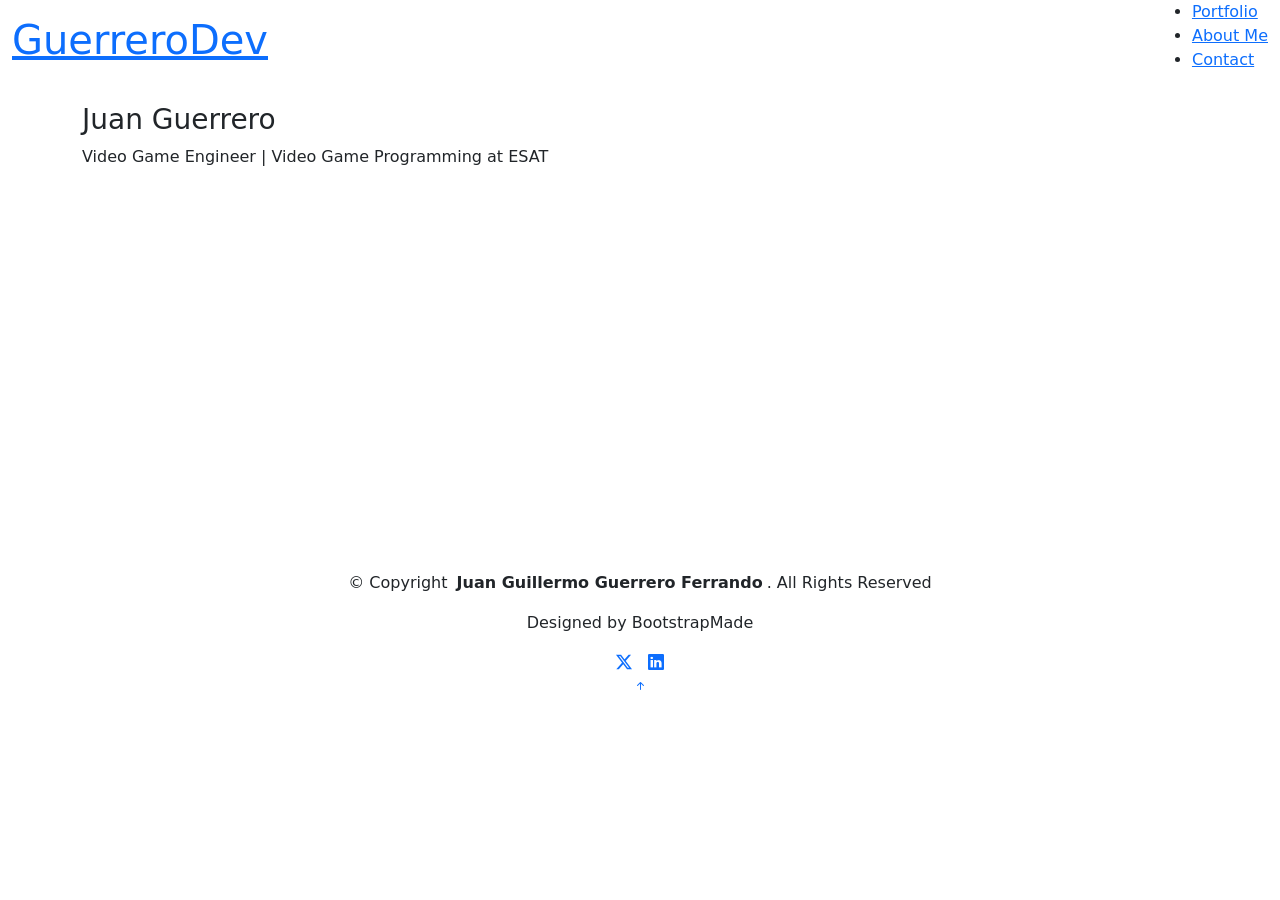
==== index.html @ 874e9caf "Improving contact function" ====
<!DOCTYPE html>
<html lang="en">

<head>
  <meta charset="utf-8">
  <meta content="width=device-width, initial-scale=1.0" name="viewport">
  <title>Juan Guerrero - Video Game Engineer</title>
  <meta name="description" content="Portfolio of Juan Guillermo Guerrero, Video Game Engineer and Technical Artist based in Valencia, Spain.">
  <meta name="keywords" content="Video Game Engineer, Technical Artist, C++, Unreal Engine, Unity">

  <!-- Favicons -->
  <link href="assets/img/favicon.png" rel="icon">
  <link href="assets/img/apple-touch-icon.png" rel="apple-touch-icon">

  <!-- Fonts -->
  <link href="https://fonts.googleapis.com" rel="preconnect">
  <link href="https://fonts.gstatic.com" rel="preconnect" crossorigin>
  <link href="https://fonts.googleapis.com/css2?family=Inconsolata:wght@200;300;400;500;600;700;800;900&display=swap" rel="stylesheet">

  <!-- Vendor CSS Files -->
  <link href="assets/vendor/bootstrap/css/bootstrap.min.css" rel="stylesheet">
  <link href="assets/vendor/bootstrap-icons/bootstrap-icons.css" rel="stylesheet">
  <link href="assets/vendor/aos/aos.css" rel="stylesheet">
  <link href="assets/vendor/glightbox/css/glightbox.min.css" rel="stylesheet">
  <link href="assets/vendor/swiper/swiper-bundle.min.css" rel="stylesheet">

  <!-- Main CSS File -->
  <link href="assets/css/main.css" rel="stylesheet">
</head>

<body class="index-page">

  <header id="header" class="header d-flex align-items-center sticky-top">
    <div class="container-fluid position-relative d-flex align-items-center justify-content-between">

      <a href="index.html" class="logo d-flex align-items-center">
        <h1 class="sitename">GuerreroDev</h1>
      </a>

      <nav id="navmenu" class="navmenu">
        <ul>
          <li><a href="#portfolio" class="active">Portfolio</a></li>
          <li><a href="about.html">About Me</a></li>
          <li><a href="contact.html">Contact</a></li>
        </ul>
        <i class="mobile-nav-toggle d-xl-none bi bi-list"></i>
      </nav>

    </div>
  </header>

  <main class="main">

    <!-- Hero / Portfolio Header Section -->
    <section id="portfolio" class="portfolio section">
      <div class="container">
        <div class="isotope-layout" data-default-filter="*" data-layout="masonry" data-sort="original-order">

          <div class="row align-items-center mb-5">
            <div class="col-lg-7 portfolio-info">
              <h3>Juan Guerrero</h3>
              <p>Video Game Engineer | Video Game Programming at ESAT</p>
            </div>
            <div class="col-lg-5 text-center text-lg-end">
              <ul class="portfolio-filters isotope-filters" data-aos="fade-up" data-aos-delay="100">
                <li data-filter="*" class="filter-active">All</li>
                <li data-filter=".filter-ue5">Unreal Engine 5</li>
                <li data-filter=".filter-unity">Unity</li>
                <li data-filter=".filter-graphics">Graphics & Tech Art</li>
              </ul>
            </div>
          </div>

          <div class="row gy-4 isotope-container" data-aos="fade-up" data-aos-delay="200">

            <!-- Project 1 -->
            <div class="col-lg-4 col-md-6 portfolio-item isotope-item filter-ue5">
              <div class="portfolio-content h-100">
                <img src="assets/img/portfolio/project-1.jpg" class="img-fluid" alt="UE5 Engine Final Project">
                <div class="portfolio-info">
                  <h4>UE5 Engine Final Project</h4>
                  <p>Gameplay programming, Level Design, and AI development.</p>
                  <div>
                    <a href="https://youtube.com/tu-enlace" title="Watch Video" target="_blank" class="preview-link"><i class="bi bi-play-circle"></i></a>
                    <a href="https://github.com/querrerofe" title="View Code" target="_blank" class="details-link"><i class="bi bi-github"></i></a>
                  </div>
                </div>
              </div>
            </div>

            <!-- Project 2 -->
            <div class="col-lg-4 col-md-6 portfolio-item isotope-item filter-graphics">
              <div class="portfolio-content h-100">
                <img src="assets/img/portfolio/project-2.jpg" class="img-fluid" alt="Graphics Programming">
                <div class="portfolio-info">
                  <h4>Graphics Programming</h4>
                  <p>Procedural terrain generation, particle systems, and scene management.</p>
                  <div>
                    <a href="https://youtube.com/tu-enlace" title="Watch Video" target="_blank" class="preview-link"><i class="bi bi-play-circle"></i></a>
                    <a href="https://github.com/querrerofe" title="View Code" target="_blank" class="details-link"><i class="bi bi-github"></i></a>
                  </div>
                </div>
              </div>
            </div>

            <!-- Project 3 -->
            <div class="col-lg-4 col-md-6 portfolio-item isotope-item filter-unity">
              <div class="portfolio-content h-100">
                <img src="assets/img/portfolio/project-3.jpg" class="img-fluid" alt="Hero Rush: Odyssey">
                <div class="portfolio-info">
                  <h4>Hero Rush: Odyssey</h4>
                  <p>Level design, HUD/UI architecture, core gameplay, sound, and animations.</p>
                  <div>
                    <a href="https://youtube.com/tu-enlace" title="Watch Video" target="_blank" class="preview-link"><i class="bi bi-play-circle"></i></a>
                  </div>
                </div>
              </div>
            </div>

            <!-- Project 4 -->
            <div class="col-lg-4 col-md-6 portfolio-item isotope-item filter-unity">
              <div class="portfolio-content h-100">
                <img src="assets/img/portfolio/project-4.jpg" class="img-fluid" alt="Fungitive">
                <div class="portfolio-info">
                  <h4>Fungitive - Infinite Runner</h4>
                  <p>Implementation of UI, HUD, and Sound systems.</p>
                  <div>
                    <a href="https://youtube.com/tu-enlace" title="Watch Video" target="_blank" class="preview-link"><i class="bi bi-play-circle"></i></a>
                  </div>
                </div>
              </div>
            </div>

            <!-- Project 5 -->
            <div class="col-lg-4 col-md-6 portfolio-item isotope-item filter-graphics">
              <div class="portfolio-content h-100">
                <img src="assets/img/portfolio/project-5.jpg" class="img-fluid" alt="Technical Art Assignment">
                <div class="portfolio-info">
                  <h4>Technical Art Assignment</h4>
                  <p>Shader development, visual pipeline optimization.</p>
                  <div>
                    <a href="https://youtube.com/tu-enlace" title="Watch Video" target="_blank" class="preview-link"><i class="bi bi-play-circle"></i></a>
                  </div>
                </div>
              </div>
            </div>

          </div>
        </div>
      </div>
    </section>

  </main>

  <!-- Footer -->
  <footer id="footer" class="footer light-background">
    <div class="container">
      <div class="copyright text-center">
        <p>© <span>Copyright</span> <strong class="px-1 sitename">Juan Guillermo Guerrero Ferrando</strong>. <span>All Rights Reserved</span></p>
        <p class="mb-0">Designed by BootstrapMade</p>
      </div>
      <div class="social-links d-flex justify-content-center mt-3">
        <a href="https://twitter.com/jowyguerrero" target="_blank" class="mx-2"><i class="bi bi-twitter-x"></i></a>
        <a href="https://www.linkedin.com/in/guerrerofe/" target="_blank" class="mx-2"><i class="bi bi-linkedin"></i></a>
      </div>
    </div>
  </footer>

  <!-- Scroll Top -->
  <a href="#" id="scroll-top" class="scroll-top d-flex align-items-center justify-content-center"><i class="bi bi-arrow-up-short"></i></a>

  <!-- Vendor JS Files -->
  <script src="assets/vendor/bootstrap/js/bootstrap.bundle.min.js"></script>
  <script src="assets/vendor/aos/aos.js"></script>
  <script src="assets/vendor/glightbox/js/glightbox.min.js"></script>
  <script src="assets/vendor/imagesloaded/imagesloaded.pkgd.min.js"></script>
  <script src="assets/vendor/isotope-layout/isotope.pkgd.min.js"></script>
  <script src="assets/vendor/swiper/swiper-bundle.min.js"></script>

  <!-- Main JS File -->
  <script src="assets/js/main.js"></script>

</body>
</html>
---- assets/css/main.css ----
/**
* Template Name: MyPortfolio
* Template URL: https://bootstrapmade.com/myportfolio-bootstrap-portfolio-website-template/
* Updated: Aug 08 2024 with Bootstrap v5.3.3
* Author: BootstrapMade.com
* License: https://bootstrapmade.com/license/
*/

/*--------------------------------------------------------------
# Font & Color Variables
# Help: https://bootstrapmade.com/color-system/
--------------------------------------------------------------*/
/* Fonts */
:root {
  --default-font: "Inconsolata",  system-ui, -apple-system, "Segoe UI", Roboto, "Helvetica Neue", Arial, "Noto Sans", "Liberation Sans", sans-serif, "Apple Color Emoji", "Segoe UI Emoji", "Segoe UI Symbol", "Noto Color Emoji";
  --heading-font: "Inconsolata",  sans-serif;
  --nav-font: "Inconsolata",  sans-serif;
}

/* Global Colors - The following color variables are used throughout the website. Updating them here will change the color scheme of the entire website */
:root { 
  --background-color: #ffffff; /* Background color for the entire website, including individual sections */
  --default-color: #212529; /* Default color used for the majority of the text content across the entire website */
  --heading-color: #000000; /* Color for headings, subheadings and title throughout the website */
  --accent-color: #000000; /* Accent color that represents your brand on the website. It's used for buttons, links, and other elements that need to stand out */
  --surface-color: #ffffff; /* The surface color is used as a background of boxed elements within sections, such as cards, icon boxes, or other elements that require a visual separation from the global background. */
  --contrast-color: #ffffff; /* Contrast color for text, ensuring readability against backgrounds of accent, heading, or default colors. */
}

/* Nav Menu Colors - The following color variables are used specifically for the navigation menu. They are separate from the global colors to allow for more customization options */
:root {
  --nav-color: #5b5b5b;  /* The default color of the main navmenu links */
  --nav-hover-color: #000000; /* Applied to main navmenu links when they are hovered over or active */
  --nav-mobile-background-color: #f5f5f5; /* Used as the background color for mobile navigation menu */
  --nav-dropdown-background-color: #ffffff; /* Used as the background color for dropdown items that appear when hovering over primary navigation items */
  --nav-dropdown-color: #5b5b5b; /* Used for navigation links of the dropdown items in the navigation menu. */
  --nav-dropdown-hover-color: #000000; /* Similar to --nav-hover-color, this color is applied to dropdown navigation links when they are hovered over. */
}

/* Color Presets - These classes override global colors when applied to any section or element, providing reuse of the sam color scheme. */

.light-background {
  --background-color: #f9f9f9;
  --surface-color: #ffffff;
}

.dark-background {
  --background-color: #060606;
  --default-color: #ffffff;
  --heading-color: #ffffff;
  --surface-color: #252525;
  --contrast-color: #ffffff;
}

/* Smooth scroll */
:root {
  scroll-behavior: smooth;
}

/*--------------------------------------------------------------
# General Styling & Shared Classes
--------------------------------------------------------------*/
body {
  color: var(--default-color);
  background-color: var(--background-color);
  font-family: var(--default-font);
}

a {
  color: var(--accent-color);
  text-decoration: none;
  transition: 0.3s;
}

a:hover {
  color: color-mix(in srgb, var(--accent-color), transparent 25%);
  text-decoration: none;
}

h1,
h2,
h3,
h4,
h5,
h6 {
  color: var(--heading-color);
  font-family: var(--heading-font);
}

/* PHP Email Form Messages
------------------------------*/
.php-email-form .error-message {
  display: none;
  background: #df1529;
  color: #ffffff;
  text-align: left;
  padding: 15px;
  margin-bottom: 24px;
  font-weight: 600;
}

.php-email-form .sent-message {
  display: none;
  color: #ffffff;
  background: #059652;
  text-align: center;
  padding: 15px;
  margin-bottom: 24px;
  font-weight: 600;
}

.php-email-form .loading {
  display: none;
  background: var(--surface-color);
  text-align: center;
  padding: 15px;
  margin-bottom: 24px;
}

.php-email-form .loading:before {
  content: "";
  display: inline-block;
  border-radius: 50%;
  width: 24px;
  height: 24px;
  margin: 0 10px -6px 0;
  border: 3px solid var(--accent-color);
  border-top-color: var(--surface-color);
  animation: php-email-form-loading 1s linear infinite;
}

@keyframes php-email-form-loading {
  0% {
    transform: rotate(0deg);
  }

  100% {
    transform: rotate(360deg);
  }
}

/*--------------------------------------------------------------
# Global Header
--------------------------------------------------------------*/
.header {
  color: var(--default-color);
  background-color: var(--background-color);
  padding: 15px 0;
  transition: all 0.5s;
  z-index: 997;
}

.header .logo {
  line-height: 1;
}

.header .logo img {
  max-height: 32px;
  margin-right: 8px;
}

.header .logo h1 {
  font-size: 30px;
  margin: 0;
  font-weight: 700;
  color: var(--heading-color);
}

/*--------------------------------------------------------------
# Navigation Menu
--------------------------------------------------------------*/
/* Navmenu */
.mobile-nav-toggle {
  color: var(--nav-color);
  position: fixed;
  top: 20px;
  right: 20px;
  font-size: 32px;
  line-height: 0;
  cursor: pointer;
  display: block !important;
  z-index: 998;
  transition: 0.3s;
}

.mobile-nav-toggle:hover {
  color: var(--nav-hover-color);
}

.navmenu {
  position: fixed;
  top: 0;
  bottom: 0;
  right: -300px;
  z-index: 997;
  transition: 0.3s;
  width: 300px;
  overflow: hidden;
}

.navmenu ul {
  display: block;
  list-style: none;
  padding: 10px 0;
  margin: 0;
  overflow-y: auto;
  transition: 0.3s;
  z-index: 998;
}

.navmenu a,
.navmenu a:focus {
  color: var(--nav-dropdown-color);
  padding: 10px 20px;
  font-family: var(--nav-font);
  font-size: 17px;
  font-weight: 500;
  display: flex;
  align-items: center;
  justify-content: space-between;
  white-space: nowrap;
  transition: 0.3s;
}

.navmenu a i,
.navmenu a:focus i {
  font-size: 12px;
  line-height: 0;
  margin-left: 5px;
  width: 30px;
  height: 30px;
  display: flex;
  align-items: center;
  justify-content: center;
  border-radius: 50%;
  transition: 0.3s;
  background-color: color-mix(in srgb, var(--accent-color), transparent 90%);
}

.navmenu a i:hover,
.navmenu a:focus i:hover {
  background-color: var(--accent-color);
  color: var(--contrast-color);
}

.navmenu a:hover,
.navmenu .active,
.navmenu .active:focus {
  color: var(--nav-dropdown-hover-color);
}

.navmenu .active i,
.navmenu .active:focus i {
  background-color: var(--accent-color);
  color: var(--contrast-color);
  transform: rotate(180deg);
}

.navmenu .dropdown ul {
  position: static;
  display: none;
  z-index: 99;
  padding: 10px 0;
  margin: 10px 20px;
  box-shadow: none;
  transition: all 0.5s ease-in-out;
}

.navmenu .dropdown>.dropdown-active {
  display: block;
  background-color: var(--nav-dropdown-background-color);
  border: 1px solid color-mix(in srgb, var(--nav-dropdown-color), transparent 90%);
}

.mobile-nav-active {
  overflow: hidden;
}

.mobile-nav-active .mobile-nav-toggle {
  right: 310px;
  background-color: var(--surface-color);
  border-radius: 50%;
  border: 1px solid color-mix(in srgb, var(--default-color), transparent 80%);
}

.mobile-nav-active .navmenu {
  position: fixed;
  overflow: hidden;
  top: 0;
  bottom: 0;
  right: 0;
  background-color: var(--nav-mobile-background-color);
  transition: 0.3s;
}

/*--------------------------------------------------------------
# Global Footer
--------------------------------------------------------------*/
.footer {
  color: var(--default-color);
  background-color: var(--background-color);
  font-size: 14px;
  padding: 40px 0;
  position: relative;
}

.footer .copyright p {
  margin-bottom: 0;
}

.footer .social-links {
  margin-top: 20px;
}

.footer .social-links a {
  display: flex;
  align-items: center;
  justify-content: center;
  width: 40px;
  height: 40px;
  border-radius: 50%;
  border: 1px solid color-mix(in srgb, var(--default-color), transparent 50%);
  font-size: 16px;
  color: color-mix(in srgb, var(--default-color), transparent 50%);
  margin: 0 5px;
  transition: 0.3s;
}

.footer .social-links a:hover {
  color: var(--accent-color);
  border-color: var(--accent-color);
}

.footer .credits {
  margin-top: 10px;
  font-size: 13px;
  text-align: center;
}

/*--------------------------------------------------------------
# Preloader
--------------------------------------------------------------*/
#preloader {
  position: fixed;
  inset: 0;
  z-index: 9999;
  overflow: hidden;
  background-color: var(--background-color);
  transition: all 0.6s ease-out;
}

#preloader:before {
  content: "";
  position: fixed;
  top: calc(50% - 30px);
  left: calc(50% - 30px);
  border: 6px solid var(--accent-color);
  border-top-color: color-mix(in srgb, var(--accent-color), transparent 90%);
  border-radius: 50%;
  width: 60px;
  height: 60px;
  animation: animate-preloader 1s linear infinite;
}

@keyframes animate-preloader {
  0% {
    transform: rotate(0deg);
  }

  100% {
    transform: rotate(360deg);
  }
}

/*--------------------------------------------------------------
# Scroll Top Button
--------------------------------------------------------------*/
.scroll-top {
  position: fixed;
  visibility: hidden;
  opacity: 0;
  right: 15px;
  bottom: -15px;
  z-index: 99999;
  background-color: var(--accent-color);
  width: 44px;
  height: 44px;
  border-radius: 50px;
  transition: all 0.4s;
}

.scroll-top i {
  font-size: 24px;
  color: var(--contrast-color);
  line-height: 0;
}

.scroll-top:hover {
  background-color: color-mix(in srgb, var(--accent-color), transparent 20%);
  color: var(--contrast-color);
}

.scroll-top.active {
  visibility: visible;
  opacity: 1;
  bottom: 15px;
}

/*--------------------------------------------------------------
# Disable aos animation delay on mobile devices
--------------------------------------------------------------*/
@media screen and (max-width: 768px) {
  [data-aos-delay] {
    transition-delay: 0 !important;
  }
}

/*--------------------------------------------------------------
# Global Page Titles & Breadcrumbs
--------------------------------------------------------------*/
.page-title {
  color: var(--default-color);
  background-color: var(--background-color);
  padding: 120px 0;
  text-align: center;
  position: relative;
}

.page-title h1 {
  font-size: 42px;
  font-weight: 700;
  margin-bottom: 10px;
}

.page-title .breadcrumbs ol {
  display: flex;
  flex-wrap: wrap;
  list-style: none;
  justify-content: center;
  padding: 0;
  margin: 0;
  font-size: 16px;
  font-weight: 400;
}

.page-title .breadcrumbs ol li+li {
  padding-left: 10px;
}

.page-title .breadcrumbs ol li+li::before {
  content: "/";
  display: inline-block;
  padding-right: 10px;
  color: color-mix(in srgb, var(--default-color), transparent 70%);
}

/*--------------------------------------------------------------
# Global Sections
--------------------------------------------------------------*/
section,
.section {
  color: var(--default-color);
  background-color: var(--background-color);
  padding: 60px 0;
  scroll-margin-top: 90px;
  overflow: clip;
}

@media (max-width: 1199px) {

  section,
  .section {
    scroll-margin-top: 66px;
  }
}

/*--------------------------------------------------------------
# Global Section Titles
--------------------------------------------------------------*/
.section-title {
  text-align: center;
  padding-bottom: 60px;
  position: relative;
}

.section-title h2 {
  font-size: 32px;
  font-weight: 400;
  margin-bottom: 15px;
}

.section-title p {
  margin-bottom: 0;
}

/*--------------------------------------------------------------
# Portfolio Section
--------------------------------------------------------------*/
.portfolio .portfolio-info h3 {
  font-size: 24px;
  margin-bottom: 5px;
}

.portfolio .portfolio-info p {
  font-size: 15px;
}

.portfolio .portfolio-filters {
  padding: 0;
  margin: 0 auto 20px auto;
  list-style: none;
}

.portfolio .portfolio-filters li {
  cursor: pointer;
  display: inline-block;
  padding: 0;
  font-size: 16px;
  font-weight: 400;
  margin: 0 10px;
  line-height: 1;
  margin-bottom: 5px;
  transition: all 0.3s ease-in-out;
}

.portfolio .portfolio-filters li:hover,
.portfolio .portfolio-filters li.filter-active {
  border-bottom: 2px solid var(--default-color);
  padding-bottom: 3px;
}

.portfolio .portfolio-filters li:first-child {
  margin-left: 0;
}

.portfolio .portfolio-filters li:last-child {
  margin-right: 5px;
}

@media (max-width: 575px) {
  .portfolio .portfolio-filters li {
    font-size: 14px;
    margin: 0 5px;
  }
}

.portfolio .portfolio-content {
  position: relative;
  overflow: hidden;
}

.portfolio .portfolio-content img {
  transition: 0.3s;
}

.portfolio .portfolio-content .portfolio-info {
  opacity: 0;
  position: absolute;
  inset: 0;
  z-index: 3;
  transition: all ease-in-out 0.3s;
  background: rgba(0, 0, 0, 0.6);
  padding: 15px;
  display: flex;
  align-items: center;
  justify-content: center;
  flex-direction: column;
}

.portfolio .portfolio-content .portfolio-info h4 {
  font-size: 18px;
  mask-border: 0;
  font-weight: 400;
  color: #ffffff;
  display: inline-block;
}

.portfolio .portfolio-content .portfolio-info p {
  text-align: center;
  display: inline-block;
  font-size: 14px;
  font-weight: 400;
  color: rgba(255, 255, 255, 0.8);
}

.portfolio .portfolio-content .portfolio-info .preview-link,
.portfolio .portfolio-content .portfolio-info .details-link {
  font-size: 26px;
  color: #fff;
  transition: 0.3s;
  line-height: 1.2;
}

.portfolio .portfolio-content .portfolio-info .preview-link:hover,
.portfolio .portfolio-content .portfolio-info .details-link:hover {
  color: var(--accent-color);
}

.portfolio .portfolio-content .portfolio-info .details-link {
  left: 50%;
  font-size: 34px;
  line-height: 0;
}

.portfolio .portfolio-content:hover .portfolio-info {
  opacity: 1;
}

.portfolio .portfolio-content:hover img {
  transform: scale(1.1);
}

/*--------------------------------------------------------------
# Clients Section
--------------------------------------------------------------*/
.clients .swiper-slide img {
  opacity: 0.5;
  transition: 0.3s;
  filter: grayscale(100);
}

.clients .swiper-slide img:hover {
  filter: none;
  opacity: 1;
}

.clients .swiper-wrapper {
  height: auto;
}

.clients .swiper-pagination {
  margin-top: 20px;
  position: relative;
}

.clients .swiper-pagination .swiper-pagination-bullet {
  width: 12px;
  height: 12px;
  opacity: 1;
  background-color: color-mix(in srgb, var(--default-color), transparent 80%);
}

.clients .swiper-pagination .swiper-pagination-bullet-active {
  background-color: var(--accent-color);
}

/*--------------------------------------------------------------
# Services Section
--------------------------------------------------------------*/
.services .service-item {
  background-color: var(--surface-color);
  padding: 40px;
  box-shadow: 0px 0 30px rgba(0, 0, 0, 0.1);
  height: 100%;
}

.services .service-item .icon {
  width: 48px;
  height: 48px;
  position: relative;
  margin-bottom: 50px;
}

.services .service-item .icon i {
  color: color-mix(in srgb, var(--heading-color), transparent 30%);
  font-size: 56px;
  transition: ease-in-out 0.3s;
  z-index: 2;
  position: relative;
}

.services .service-item .icon:before {
  position: absolute;
  content: "";
  height: 100%;
  width: 100%;
  background: color-mix(in srgb, var(--heading-color), transparent 95%);
  border-radius: 50px;
  z-index: 1;
  top: 10px;
  right: -20px;
  transition: 0.3s;
}

.services .service-item h3 {
  color: color-mix(in srgb, var(--heading-color), transparent 20%);
  font-weight: 700;
  margin: 0 0 20px 0;
  padding-bottom: 8px;
  font-size: 22px;
  position: relative;
  display: inline-block;
  border-bottom: 4px solid color-mix(in srgb, var(--heading-color), transparent 90%);
  transition: 0.3s;
}

.services .service-item p {
  line-height: 24px;
  font-size: 14px;
  margin-bottom: 0;
}

.services .service-item .readmore {
  margin-top: 15px;
  display: inline-block;
  color: color-mix(in srgb, var(--default-color), transparent 30%);
}

.services .service-item:hover .icon i {
  color: var(--heading-color);
}

.services .service-item:hover .icon:before {
  background: color-mix(in srgb, var(--heading-color), transparent 90%);
}

.services .service-item:hover h3 {
  border-color: color-mix(in srgb, var(--accent-color), transparent 70%);
  color: var(--heading-color);
}

.services .service-item:hover .readmore {
  color: var(--accent-color);
}

/*--------------------------------------------------------------
# Testimonials Section
--------------------------------------------------------------*/
.testimonials .section-header {
  margin-bottom: 40px;
}

.testimonials .testimonials-carousel,
.testimonials .testimonials-slider {
  overflow: hidden;
}

.testimonials .testimonial-item {
  text-align: center;
}

.testimonials .testimonial-item .testimonial-img {
  width: 120px;
  border-radius: 50%;
  border: 4px solid var(--background-color);
  margin: 0 auto;
}

.testimonials .testimonial-item h3 {
  font-size: 20px;
  font-weight: bold;
  margin: 10px 0 5px 0;
}

.testimonials .testimonial-item h4 {
  font-size: 14px;
  color: color-mix(in srgb, var(--default-color), transparent 40%);
  margin: 0 0 15px 0;
}

.testimonials .testimonial-item .stars {
  margin-bottom: 15px;
}

.testimonials .testimonial-item .stars i {
  color: #ffc107;
  margin: 0 1px;
}

.testimonials .testimonial-item .quote-icon-left,
.testimonials .testimonial-item .quote-icon-right {
  color: color-mix(in srgb, var(--accent-color), transparent 50%);
  font-size: 26px;
  line-height: 0;
}

.testimonials .testimonial-item .quote-icon-left {
  display: inline-block;
  left: -5px;
  position: relative;
}

.testimonials .testimonial-item .quote-icon-right {
  display: inline-block;
  right: -5px;
  position: relative;
  top: 10px;
  transform: scale(-1, -1);
}

.testimonials .testimonial-item p {
  font-style: italic;
  margin: 0 auto 15px auto;
}

.testimonials .swiper-wrapper {
  height: auto;
}

.testimonials .swiper-pagination {
  margin-top: 20px;
  position: relative;
}

.testimonials .swiper-pagination .swiper-pagination-bullet {
  width: 12px;
  height: 12px;
  opacity: 1;
  background-color: color-mix(in srgb, var(--default-color), transparent 85%);
}

.testimonials .swiper-pagination .swiper-pagination-bullet-active {
  background-color: var(--accent-color);
}

@media (min-width: 992px) {
  .testimonials .testimonial-item p {
    width: 80%;
  }
}

/*--------------------------------------------------------------
# About Section
--------------------------------------------------------------*/
.about .content h2 {
  font-weight: 700;
  font-size: 24px;
}

.about .content ul {
  list-style: none;
  padding: 0;
}

.about .content ul li {
  margin-bottom: 20px;
  display: flex;
  align-items: center;
}

.about .content ul strong {
  margin-right: 10px;
}

.about .content ul i {
  font-size: 16px;
  margin-right: 5px;
  color: var(--accent-color);
  line-height: 0;
}

/*--------------------------------------------------------------
# Resume Section
--------------------------------------------------------------*/
.resume .resume-title {
  color: var(--heading-color);
  font-size: 26px;
  font-weight: 700;
  margin-top: 20px;
  margin-bottom: 20px;
}

.resume .resume-item {
  padding: 0 0 20px 20px;
  margin-top: -2px;
  border-left: 2px solid var(--accent-color);
  position: relative;
}

.resume .resume-item h4 {
  line-height: 18px;
  font-size: 18px;
  font-weight: 600;
  text-transform: uppercase;
  color: color-mix(in srgb, var(--default-color), transparent 20%);
  margin-bottom: 10px;
}

.resume .resume-item h5 {
  font-size: 16px;
  padding: 5px 15px;
  display: inline-block;
  font-weight: 600;
  margin-bottom: 10px;
}

.resume .resume-item ul {
  padding-left: 20px;
}

.resume .resume-item ul li {
  padding-bottom: 10px;
}

.resume .resume-item:last-child {
  padding-bottom: 0;
}

.resume .resume-item::before {
  content: "";
  position: absolute;
  width: 16px;
  height: 16px;
  border-radius: 50px;
  left: -9px;
  top: 0;
  background: var(--background-color);
  border: 2px solid var(--accent-color);
}

/*--------------------------------------------------------------
# Pricing Section
--------------------------------------------------------------*/
.pricing .pricing-item {
  background-color: var(--surface-color);
  padding: 60px 40px;
  box-shadow: 0 3px 20px -2px rgba(0, 0, 0, 0.1);
  height: 100%;
  position: relative;
}

.pricing h3 {
  font-weight: 600;
  margin-bottom: 15px;
  font-size: 20px;
}

.pricing h4 {
  font-size: 48px;
  color: var(--accent-color);
  font-family: var(--heading-font);
  font-weight: 400;
}

.pricing h4 sup {
  font-size: 28px;
}

.pricing h4 span {
  color: color-mix(in srgb, var(--default-color), transparent 60%);
  font-size: 18px;
}

.pricing ul {
  padding: 20px 0;
  list-style: none;
  color: color-mix(in srgb, var(--default-color), transparent 30%);
  text-align: left;
  line-height: 20px;
}

.pricing ul li {
  padding: 10px 0;
  display: flex;
  align-items: center;
}

.pricing ul i {
  color: #059652;
  font-size: 24px;
  padding-right: 3px;
}

.pricing ul .na {
  color: color-mix(in srgb, var(--default-color), transparent 60%);
}

.pricing ul .na i {
  color: color-mix(in srgb, var(--default-color), transparent 60%);
}

.pricing ul .na span {
  text-decoration: line-through;
}

.pricing .buy-btn {
  color: color-mix(in srgb, var(--default-color), transparent 40%);
  background-color: var(--background-color);
  display: inline-block;
  padding: 8px 35px 10px 35px;
  border-radius: 4px;
  border: 1px solid color-mix(in srgb, var(--default-color), transparent 60%);
  transition: none;
  font-size: 16px;
  font-weight: 500;
  font-family: var(--heading-font);
  transition: 0.3s;
}

.pricing .buy-btn:hover {
  background: var(--accent-color);
  border-color: var(--accent-color);
  color: var(--contrast-color);
}

.pricing .featured {
  z-index: 10;
}

.pricing .featured .pricing-item {
  background: var(--accent-color);
}

@media (min-width: 992px) {
  .pricing .featured .pricing-item {
    transform: scale(1.02, 1.1);
  }
}

.pricing .featured h3,
.pricing .featured h4,
.pricing .featured h4 span,
.pricing .featured ul,
.pricing .featured ul .na,
.pricing .featured ul i,
.pricing .featured ul .na i {
  color: var(--contrast-color);
}

.pricing .featured .buy-btn {
  background: var(--accent-color);
  color: var(--contrast-color);
  border-color: var(--contrast-color);
}

.pricing .featured .buy-btn:hover {
  background: color-mix(in srgb, var(--background-color), transparent 92%);
}

/*--------------------------------------------------------------
# Alt Pricing Section
--------------------------------------------------------------*/
.alt-pricing .pricing-item {
  border-bottom: 1px dashed color-mix(in srgb, var(--default-color), transparent 60%);
  width: 100%;
  height: 100%;
  padding: 0 0 15px 0;
}

.alt-pricing .pricing-item h3 {
  margin: 0;
  font-size: 20px;
  font-weight: 600;
}

.alt-pricing .pricing-item h4 {
  margin: 0;
  font-size: 18px;
  color: var(--accent-color);
}

/*--------------------------------------------------------------
# Portfolio Details Section
--------------------------------------------------------------*/
.portfolio-details .portfolio-details-slider img {
  width: 100%;
}

.portfolio-details .portfolio-details-slider .swiper-pagination {
  margin-top: 20px;
  position: relative;
}

.portfolio-details .portfolio-details-slider .swiper-pagination .swiper-pagination-bullet {
  width: 12px;
  height: 12px;
  background-color: color-mix(in srgb, var(--default-color), transparent 85%);
  opacity: 1;
}

.portfolio-details .portfolio-details-slider .swiper-pagination .swiper-pagination-bullet-active {
  background-color: var(--accent-color);
}

.portfolio-details .portfolio-info {
  background-color: var(--surface-color);
  padding: 30px;
  box-shadow: 0px 0 30px rgba(0, 0, 0, 0.1);
}

.portfolio-details .portfolio-info h3 {
  font-size: 22px;
  font-weight: 700;
  margin-bottom: 20px;
  padding-bottom: 20px;
  border-bottom: 1px solid color-mix(in srgb, var(--default-color), transparent 85%);
}

.portfolio-details .portfolio-info ul {
  list-style: none;
  padding: 0;
  font-size: 15px;
}

.portfolio-details .portfolio-info ul li+li {
  margin-top: 10px;
}

.portfolio-details .portfolio-description {
  padding-top: 30px;
}

.portfolio-details .portfolio-description h2 {
  font-size: 26px;
  font-weight: 700;
  margin-bottom: 20px;
}

.portfolio-details .portfolio-description p {
  padding: 0;
  color: color-mix(in srgb, var(--default-color), transparent 30%);
}

/*--------------------------------------------------------------
# Service Details Section
--------------------------------------------------------------*/
.service-details .services-list {
  background-color: var(--surface-color);
  padding: 10px 30px;
  border: 1px solid color-mix(in srgb, var(--default-color), transparent 90%);
  margin-bottom: 20px;
}

.service-details .services-list a {
  display: block;
  line-height: 1;
  padding: 8px 0 8px 15px;
  border-left: 3px solid color-mix(in srgb, var(--default-color), transparent 70%);
  margin: 20px 0;
  color: color-mix(in srgb, var(--default-color), transparent 20%);
  transition: 0.3s;
}

.service-details .services-list a.active {
  color: var(--heading-color);
  font-weight: 700;
  border-color: var(--accent-color);
}

.service-details .services-list a:hover {
  border-color: var(--accent-color);
}

.service-details .services-img {
  margin-bottom: 20px;
}

.service-details h3 {
  font-size: 26px;
  font-weight: 700;
}

.service-details h4 {
  font-size: 20px;
  font-weight: 700;
}

.service-details p {
  font-size: 15px;
}

.service-details ul {
  list-style: none;
  padding: 0;
  font-size: 15px;
}

.service-details ul li {
  padding: 5px 0;
  display: flex;
  align-items: center;
}

.service-details ul i {
  font-size: 20px;
  margin-right: 8px;
  color: var(--accent-color);
}

/*--------------------------------------------------------------
# Starter Section Section
--------------------------------------------------------------*/
.starter-section {
  /* Add your styles here */
}

/*--------------------------------------------------------------
# Contact Section
--------------------------------------------------------------*/
.contact {
  background-image: url("../img/contact-bg.png");
  background-position: left center;
  background-repeat: no-repeat;
  position: relative;
}

@media (max-width: 640px) {
  .contact {
    background-position: center 50px;
    background-size: contain;
  }
}

.contact:before {
  content: "";
  background: color-mix(in srgb, var(--background-color), transparent 30%);
  position: absolute;
  bottom: 0;
  top: 0;
  left: 0;
  right: 0;
}

.contact .info-item+.info-item {
  margin-top: 40px;
}

.contact .info-item i {
  background: var(--accent-color);
  color: var(--contrast-color);
  font-size: 20px;
  width: 44px;
  height: 44px;
  display: flex;
  justify-content: center;
  align-items: center;
  border-radius: 50px;
  transition: all 0.3s ease-in-out;
  margin-right: 15px;
}

.contact .info-item h3 {
  padding: 0;
  font-size: 18px;
  font-weight: 700;
  margin-bottom: 5px;
}

.contact .info-item p {
  padding: 0;
  margin-bottom: 0;
  font-size: 14px;
}

.contact .php-email-form {
  height: 100%;
}

.contact .php-email-form input[type=text],
.contact .php-email-form input[type=email],
.contact .php-email-form textarea {
  font-size: 14px;
  padding: 10px 15px;
  box-shadow: none;
  border-radius: 0;
  color: var(--default-color);
  background-color: color-mix(in srgb, var(--background-color), transparent 50%);
  border-color: color-mix(in srgb, var(--default-color), transparent 80%);
}

.contact .php-email-form input[type=text]:focus,
.contact .php-email-form input[type=email]:focus,
.contact .php-email-form textarea:focus {
  border-color: var(--accent-color);
}

.contact .php-email-form input[type=text]::placeholder,
.contact .php-email-form input[type=email]::placeholder,
.contact .php-email-form textarea::placeholder {
  color: color-mix(in srgb, var(--default-color), transparent 70%);
}

.contact .php-email-form button[type=submit] {
  color: var(--contrast-color);
  background: var(--accent-color);
  border: 0;
  padding: 10px 30px;
  transition: 0.4s;
  border-radius: 50px;
}

.contact .php-email-form button[type=submit]:hover {
  background: color-mix(in srgb, var(--accent-color), transparent 20%);
}
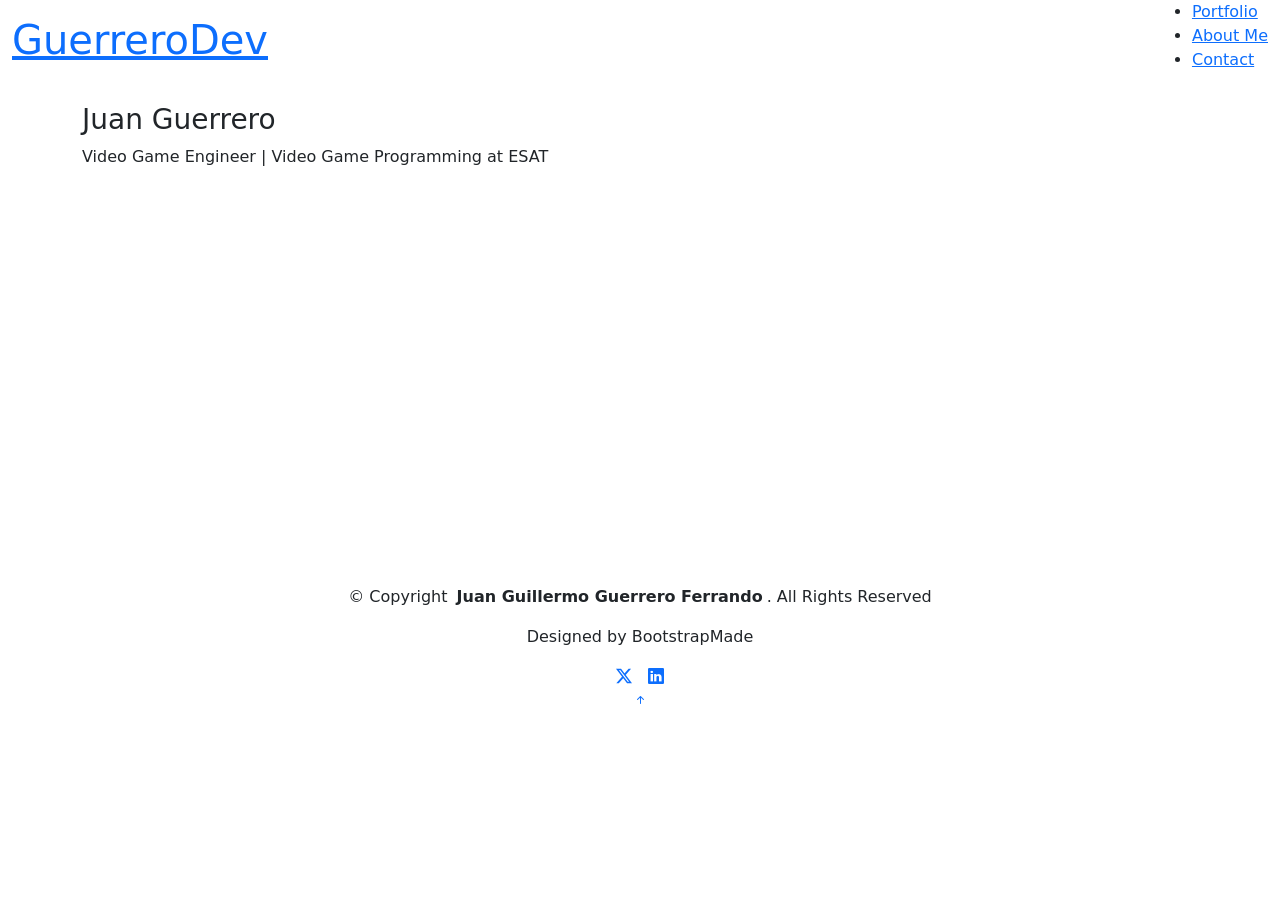
==== commit 9b37e067: "Updating portfolio!" ====
--- a/index.html
+++ b/index.html
@@ -73,73 +73,44 @@
 
           <div class="row gy-4 isotope-container" data-aos="fade-up" data-aos-delay="200">
 
-            <!-- Project 1 -->
+            <!-- Project 1: Dungeon Bound -->
             <div class="col-lg-4 col-md-6 portfolio-item isotope-item filter-ue5">
               <div class="portfolio-content h-100">
-                <img src="assets/img/portfolio/project-1.jpg" class="img-fluid" alt="UE5 Engine Final Project">
+               <video src="assets/img/portfolio/dungeon-bound-short.mp4" class="img-fluid" autoplay muted loop playsinline style="width: 100%; aspect-ratio: 16/9; object-fit: cover;"></video>
                 <div class="portfolio-info">
-                  <h4>UE5 Engine Final Project</h4>
-                  <p>Gameplay programming, Level Design, and AI development.</p>
+                  <h4>Dungeon Bound: The Last Chamber</h4>
+                  <p>Co-op Puzzle Adventure | Unreal Engine 5</p>
                   <div>
-                    <a href="https://youtube.com/tu-enlace" title="Watch Video" target="_blank" class="preview-link"><i class="bi bi-play-circle"></i></a>
-                    <a href="https://github.com/querrerofe" title="View Code" target="_blank" class="details-link"><i class="bi bi-github"></i></a>
+                    <a href="dungeon-bound.html" title="View Project Details" class="details-link"><i class="bi bi-arrow-right-circle"></i></a>
                   </div>
                 </div>
               </div>
             </div>
 
-            <!-- Project 2 -->
-            <div class="col-lg-4 col-md-6 portfolio-item isotope-item filter-graphics">
+            <!-- Project 2: Hero Rush: Odyssey -->
+            <!-- Le hemos añadido filter-graphics aquí al lado de filter-unity -->
+            <div class="col-lg-4 col-md-6 portfolio-item isotope-item filter-unity filter-graphics">
               <div class="portfolio-content h-100">
-                <img src="assets/img/portfolio/project-2.jpg" class="img-fluid" alt="Graphics Programming">
+                <video src="assets/img/portfolio/hero-rush-short.mp4" class="img-fluid" autoplay muted loop playsinline style="width: 100%; aspect-ratio: 16/9; object-fit: cover;"></video>
                 <div class="portfolio-info">
-                  <h4>Graphics Programming</h4>
-                  <p>Procedural terrain generation, particle systems, and scene management.</p>
+                  <h4>Hero Rush: Odyssey</h4>
+                  <p>Top-Down Roguelike | Unity</p>
                   <div>
-                    <a href="https://youtube.com/tu-enlace" title="Watch Video" target="_blank" class="preview-link"><i class="bi bi-play-circle"></i></a>
-                    <a href="https://github.com/querrerofe" title="View Code" target="_blank" class="details-link"><i class="bi bi-github"></i></a>
+                    <a href="hero-rush.html" title="View Project Details" class="details-link"><i class="bi bi-arrow-right-circle"></i></a>
                   </div>
                 </div>
               </div>
             </div>
 
-            <!-- Project 3 -->
+            <!-- Project 3: Fungitive -->
             <div class="col-lg-4 col-md-6 portfolio-item isotope-item filter-unity">
               <div class="portfolio-content h-100">
-                <img src="assets/img/portfolio/project-3.jpg" class="img-fluid" alt="Hero Rush: Odyssey">
+                <video src="assets/img/portfolio/fungitive-short.mp4" class="img-fluid" autoplay muted loop playsinline style="width: 100%; aspect-ratio: 16/9; object-fit: cover;"></video>
                 <div class="portfolio-info">
-                  <h4>Hero Rush: Odyssey</h4>
-                  <p>Level design, HUD/UI architecture, core gameplay, sound, and animations.</p>
+                  <h4>Fungitive</h4>
+                  <p>Infinite Runner | Unity</p>
                   <div>
-                    <a href="https://youtube.com/tu-enlace" title="Watch Video" target="_blank" class="preview-link"><i class="bi bi-play-circle"></i></a>
-                  </div>
-                </div>
-              </div>
-            </div>
-
-            <!-- Project 4 -->
-            <div class="col-lg-4 col-md-6 portfolio-item isotope-item filter-unity">
-              <div class="portfolio-content h-100">
-                <img src="assets/img/portfolio/project-4.jpg" class="img-fluid" alt="Fungitive">
-                <div class="portfolio-info">
-                  <h4>Fungitive - Infinite Runner</h4>
-                  <p>Implementation of UI, HUD, and Sound systems.</p>
-                  <div>
-                    <a href="https://youtube.com/tu-enlace" title="Watch Video" target="_blank" class="preview-link"><i class="bi bi-play-circle"></i></a>
-                  </div>
-                </div>
-              </div>
-            </div>
-
-            <!-- Project 5 -->
-            <div class="col-lg-4 col-md-6 portfolio-item isotope-item filter-graphics">
-              <div class="portfolio-content h-100">
-                <img src="assets/img/portfolio/project-5.jpg" class="img-fluid" alt="Technical Art Assignment">
-                <div class="portfolio-info">
-                  <h4>Technical Art Assignment</h4>
-                  <p>Shader development, visual pipeline optimization.</p>
-                  <div>
-                    <a href="https://youtube.com/tu-enlace" title="Watch Video" target="_blank" class="preview-link"><i class="bi bi-play-circle"></i></a>
+                    <a href="fungitive.html" title="View Project Details" class="details-link"><i class="bi bi-arrow-right-circle"></i></a>
                   </div>
                 </div>
               </div>
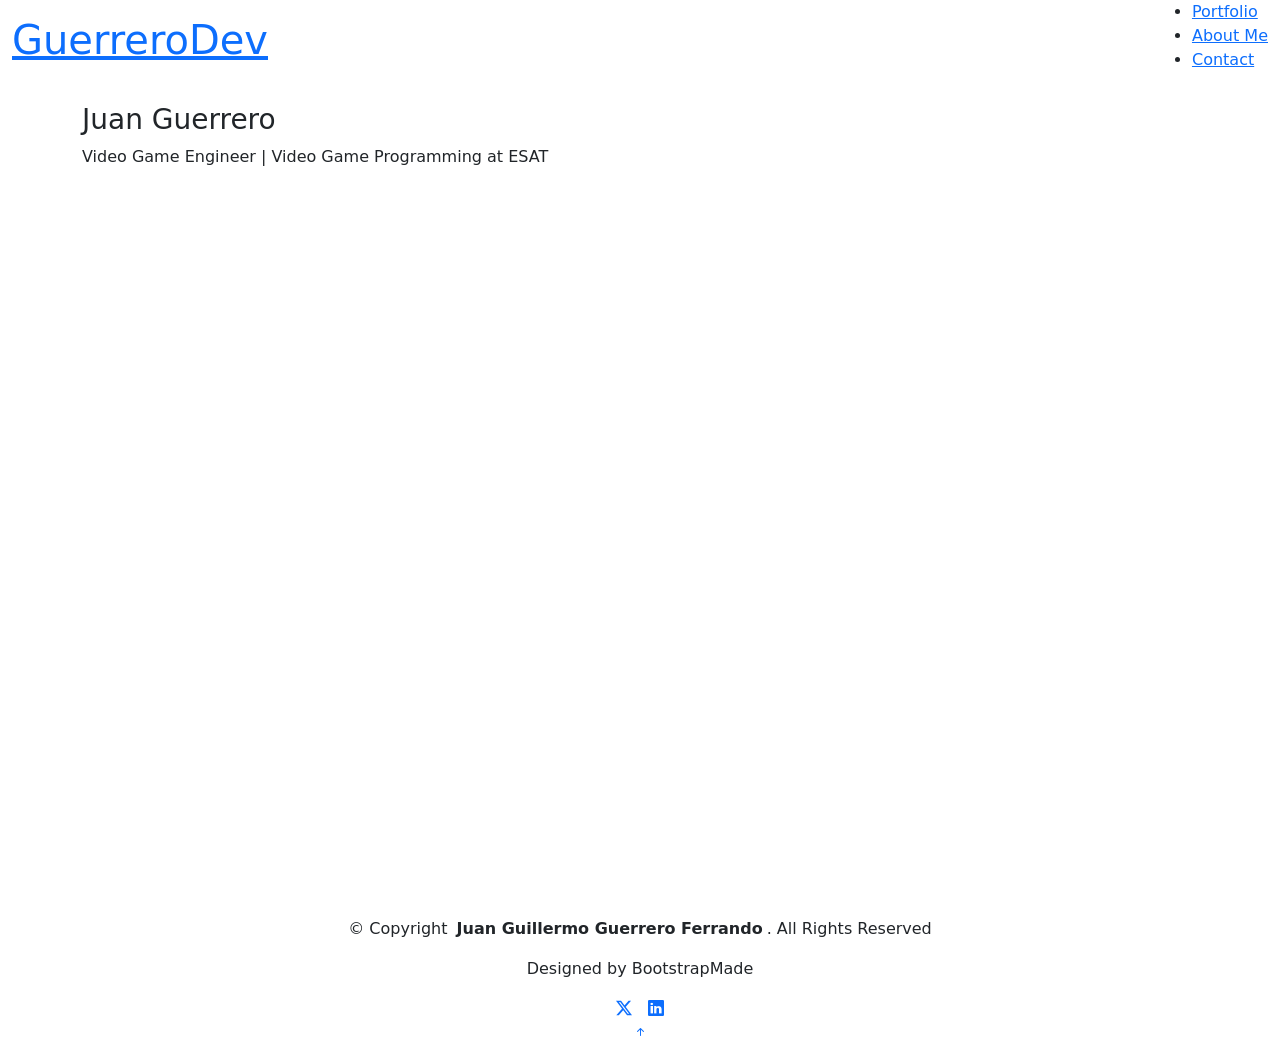
==== commit 67696adb: "Adding projects" ====
--- a/index.html
+++ b/index.html
@@ -87,8 +87,21 @@
               </div>
             </div>
 
-            <!-- Project 2: Hero Rush: Odyssey -->
-            <!-- Le hemos añadido filter-graphics aquí al lado de filter-unity -->
+            <!-- Project 2: Procedural Graphics Engine -->
+            <div class="col-lg-4 col-md-6 portfolio-item isotope-item filter-graphics">
+              <div class="portfolio-content h-100">
+                <video src="assets/img/portfolio/graphics-engine-short.mp4" class="img-fluid" autoplay muted loop playsinline style="width: 100%; aspect-ratio: 16/9; object-fit: cover;"></video>
+                <div class="portfolio-info">
+                  <h4>Procedural Graphics Engine</h4>
+                  <p>C++ & OpenGL rendering pipeline</p>
+                  <div>
+                    <a href="graphics-engine.html" title="View Project Details" class="details-link"><i class="bi bi-arrow-right-circle"></i></a>
+                  </div>
+                </div>
+              </div>
+            </div>
+
+            <!-- Project 3: Hero Rush: Odyssey -->
             <div class="col-lg-4 col-md-6 portfolio-item isotope-item filter-unity filter-graphics">
               <div class="portfolio-content h-100">
                 <video src="assets/img/portfolio/hero-rush-short.mp4" class="img-fluid" autoplay muted loop playsinline style="width: 100%; aspect-ratio: 16/9; object-fit: cover;"></video>
@@ -102,7 +115,7 @@
               </div>
             </div>
 
-            <!-- Project 3: Fungitive -->
+            <!-- Project 4: Fungitive -->
             <div class="col-lg-4 col-md-6 portfolio-item isotope-item filter-unity">
               <div class="portfolio-content h-100">
                 <video src="assets/img/portfolio/fungitive-short.mp4" class="img-fluid" autoplay muted loop playsinline style="width: 100%; aspect-ratio: 16/9; object-fit: cover;"></video>
@@ -111,6 +124,20 @@
                   <p>Infinite Runner | Unity</p>
                   <div>
                     <a href="fungitive.html" title="View Project Details" class="details-link"><i class="bi bi-arrow-right-circle"></i></a>
+                  </div>
+                </div>
+              </div>
+            </div>
+
+            <!-- Project 5: Beyond The Dust -->
+            <div class="col-lg-4 col-md-6 portfolio-item isotope-item filter-unity">
+              <div class="portfolio-content h-100">
+                <video src="assets/img/portfolio/beyond-the-dust-short.mp4" class="img-fluid" autoplay muted loop playsinline style="width: 100%; aspect-ratio: 16/9; object-fit: cover;"></video>
+                <div class="portfolio-info">
+                  <h4>Beyond The Dust</h4>
+                  <p>Game Jam 2.5D Platformer | Unity</p>
+                  <div>
+                    <a href="beyond-the-dust.html" title="View Project Details" class="details-link"><i class="bi bi-arrow-right-circle"></i></a>
                   </div>
                 </div>
               </div>
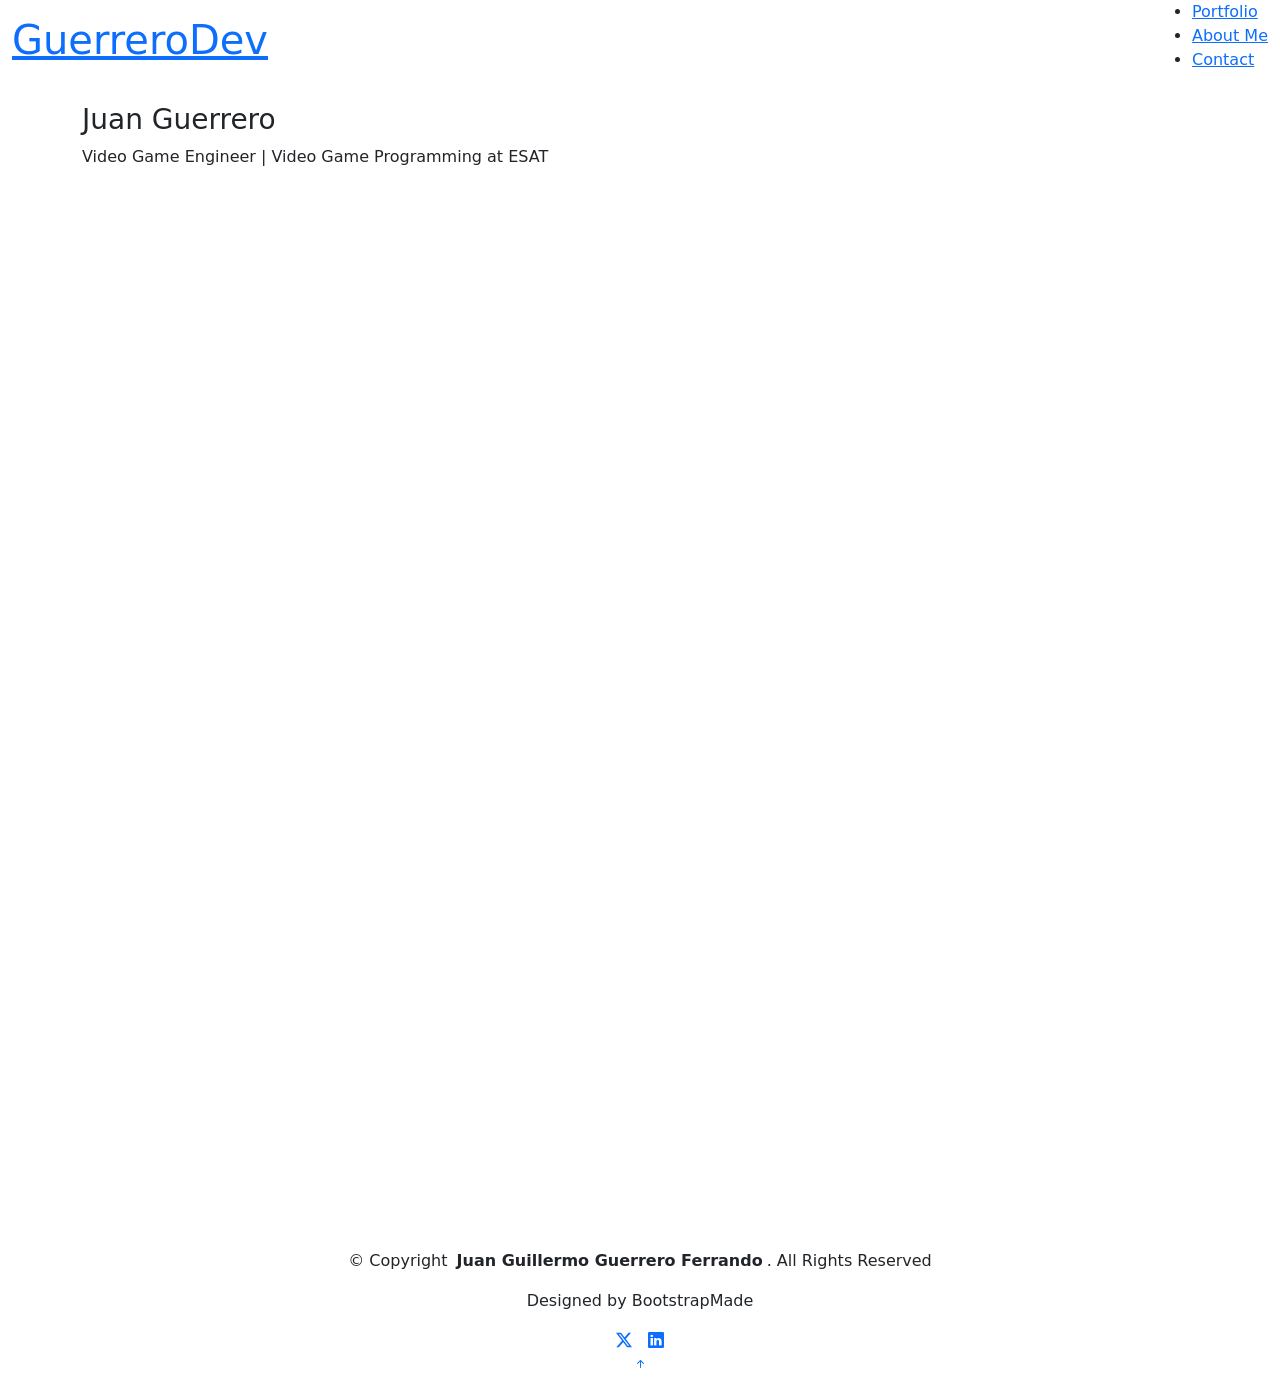
==== commit b1f6704f: "Adding new projects" ====
--- a/index.html
+++ b/index.html
@@ -8,23 +8,18 @@
   <meta name="description" content="Portfolio of Juan Guillermo Guerrero, Video Game Engineer and Technical Artist based in Valencia, Spain.">
   <meta name="keywords" content="Video Game Engineer, Technical Artist, C++, Unreal Engine, Unity">
 
-  <!-- Favicons -->
   <link href="assets/img/favicon.png" rel="icon">
   <link href="assets/img/apple-touch-icon.png" rel="apple-touch-icon">
 
-  <!-- Fonts -->
   <link href="https://fonts.googleapis.com" rel="preconnect">
   <link href="https://fonts.gstatic.com" rel="preconnect" crossorigin>
   <link href="https://fonts.googleapis.com/css2?family=Inconsolata:wght@200;300;400;500;600;700;800;900&display=swap" rel="stylesheet">
 
-  <!-- Vendor CSS Files -->
   <link href="assets/vendor/bootstrap/css/bootstrap.min.css" rel="stylesheet">
   <link href="assets/vendor/bootstrap-icons/bootstrap-icons.css" rel="stylesheet">
   <link href="assets/vendor/aos/aos.css" rel="stylesheet">
   <link href="assets/vendor/glightbox/css/glightbox.min.css" rel="stylesheet">
   <link href="assets/vendor/swiper/swiper-bundle.min.css" rel="stylesheet">
-
-  <!-- Main CSS File -->
   <link href="assets/css/main.css" rel="stylesheet">
 </head>
 
@@ -32,11 +27,9 @@
 
   <header id="header" class="header d-flex align-items-center sticky-top">
     <div class="container-fluid position-relative d-flex align-items-center justify-content-between">
-
       <a href="index.html" class="logo d-flex align-items-center">
         <h1 class="sitename">GuerreroDev</h1>
       </a>
-
       <nav id="navmenu" class="navmenu">
         <ul>
           <li><a href="#portfolio" class="active">Portfolio</a></li>
@@ -45,13 +38,11 @@
         </ul>
         <i class="mobile-nav-toggle d-xl-none bi bi-list"></i>
       </nav>
-
     </div>
   </header>
 
   <main class="main">
 
-    <!-- Hero / Portfolio Header Section -->
     <section id="portfolio" class="portfolio section">
       <div class="container">
         <div class="isotope-layout" data-default-filter="*" data-layout="masonry" data-sort="original-order">
@@ -73,7 +64,6 @@
 
           <div class="row gy-4 isotope-container" data-aos="fade-up" data-aos-delay="200">
 
-            <!-- Project 1: Dungeon Bound -->
             <div class="col-lg-4 col-md-6 portfolio-item isotope-item filter-ue5">
               <div class="portfolio-content h-100">
                <video src="assets/img/portfolio/dungeon-bound-short.mp4" class="img-fluid" autoplay muted loop playsinline style="width: 100%; aspect-ratio: 16/9; object-fit: cover;"></video>
@@ -87,7 +77,6 @@
               </div>
             </div>
 
-            <!-- Project 2: Procedural Graphics Engine -->
             <div class="col-lg-4 col-md-6 portfolio-item isotope-item filter-graphics">
               <div class="portfolio-content h-100">
                 <video src="assets/img/portfolio/graphics-engine-short.mp4" class="img-fluid" autoplay muted loop playsinline style="width: 100%; aspect-ratio: 16/9; object-fit: cover;"></video>
@@ -101,7 +90,6 @@
               </div>
             </div>
 
-            <!-- Project 3: Hero Rush: Odyssey -->
             <div class="col-lg-4 col-md-6 portfolio-item isotope-item filter-unity filter-graphics">
               <div class="portfolio-content h-100">
                 <video src="assets/img/portfolio/hero-rush-short.mp4" class="img-fluid" autoplay muted loop playsinline style="width: 100%; aspect-ratio: 16/9; object-fit: cover;"></video>
@@ -115,7 +103,6 @@
               </div>
             </div>
 
-            <!-- Project 4: Fungitive -->
             <div class="col-lg-4 col-md-6 portfolio-item isotope-item filter-unity">
               <div class="portfolio-content h-100">
                 <video src="assets/img/portfolio/fungitive-short.mp4" class="img-fluid" autoplay muted loop playsinline style="width: 100%; aspect-ratio: 16/9; object-fit: cover;"></video>
@@ -129,7 +116,6 @@
               </div>
             </div>
 
-            <!-- Project 5: Beyond The Dust -->
             <div class="col-lg-4 col-md-6 portfolio-item isotope-item filter-unity">
               <div class="portfolio-content h-100">
                 <video src="assets/img/portfolio/beyond-the-dust-short.mp4" class="img-fluid" autoplay muted loop playsinline style="width: 100%; aspect-ratio: 16/9; object-fit: cover;"></video>
@@ -143,6 +129,32 @@
               </div>
             </div>
 
+            <div class="col-lg-4 col-md-6 portfolio-item isotope-item filter-ue5 filter-graphics">
+              <div class="portfolio-content h-100">
+                <video src="assets/img/portfolio/animations-short.mp4" class="img-fluid" autoplay muted loop playsinline style="width: 100%; aspect-ratio: 16/9; object-fit: cover;"></video>
+                <div class="portfolio-info">
+                  <h4>Character Animation Pipeline</h4>
+                  <p>Technical Art R&D | Unreal Engine 5</p>
+                  <div>
+                    <a href="character-animation.html" title="View Project Details" class="details-link"><i class="bi bi-arrow-right-circle"></i></a>
+                  </div>
+                </div>
+              </div>
+            </div>
+
+            <div class="col-lg-4 col-md-6 portfolio-item isotope-item filter-ue5 filter-graphics">
+              <div class="portfolio-content h-100">
+                <video src="assets/img/portfolio/technical-art-short.mp4" class="img-fluid" autoplay muted loop playsinline style="width: 100%; aspect-ratio: 16/9; object-fit: cover;"></video>
+                <div class="portfolio-info">
+                  <h4>Technical Art Environment</h4>
+                  <p>Shaders & VFX | Unreal Engine 5</p>
+                  <div>
+                    <a href="tech-art-environment.html" title="View Project Details" class="details-link"><i class="bi bi-arrow-right-circle"></i></a>
+                  </div>
+                </div>
+              </div>
+            </div>
+
           </div>
         </div>
       </div>
@@ -150,7 +162,6 @@
 
   </main>
 
-  <!-- Footer -->
   <footer id="footer" class="footer light-background">
     <div class="container">
       <div class="copyright text-center">
@@ -164,18 +175,14 @@
     </div>
   </footer>
 
-  <!-- Scroll Top -->
   <a href="#" id="scroll-top" class="scroll-top d-flex align-items-center justify-content-center"><i class="bi bi-arrow-up-short"></i></a>
 
-  <!-- Vendor JS Files -->
   <script src="assets/vendor/bootstrap/js/bootstrap.bundle.min.js"></script>
   <script src="assets/vendor/aos/aos.js"></script>
   <script src="assets/vendor/glightbox/js/glightbox.min.js"></script>
   <script src="assets/vendor/imagesloaded/imagesloaded.pkgd.min.js"></script>
   <script src="assets/vendor/isotope-layout/isotope.pkgd.min.js"></script>
   <script src="assets/vendor/swiper/swiper-bundle.min.js"></script>
-
-  <!-- Main JS File -->
   <script src="assets/js/main.js"></script>
 
 </body>
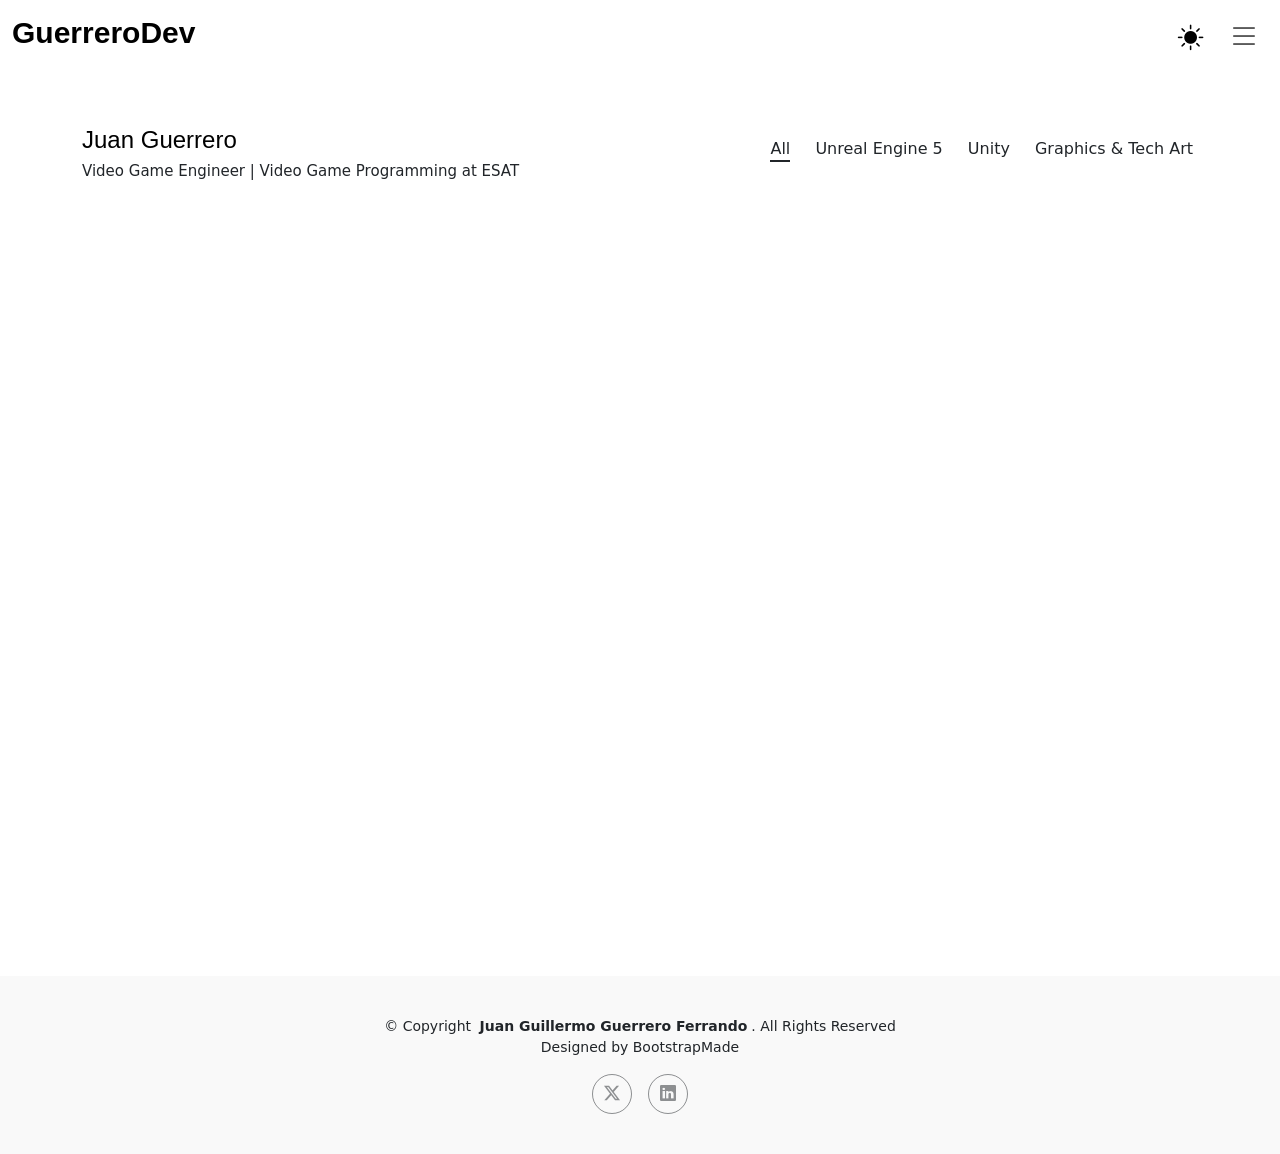
==== commit 38a988e0: "Adding dark mode!" ====
--- a/index.html
+++ b/index.html
@@ -8,8 +8,8 @@
   <meta name="description" content="Portfolio of Juan Guillermo Guerrero, Video Game Engineer and Technical Artist based in Valencia, Spain.">
   <meta name="keywords" content="Video Game Engineer, Technical Artist, C++, Unreal Engine, Unity">
 
-  <link href="assets/img/favicon.png" rel="icon">
-  <link href="assets/img/apple-touch-icon.png" rel="apple-touch-icon">
+  <link href="assets/img/favicon.png?v=2" rel="icon">
+  <link href="assets/img/apple-touch-icon.png?v=2" rel="apple-touch-icon">
 
   <link href="https://fonts.googleapis.com" rel="preconnect">
   <link href="https://fonts.gstatic.com" rel="preconnect" crossorigin>
@@ -20,24 +20,30 @@
   <link href="assets/vendor/aos/aos.css" rel="stylesheet">
   <link href="assets/vendor/glightbox/css/glightbox.min.css" rel="stylesheet">
   <link href="assets/vendor/swiper/swiper-bundle.min.css" rel="stylesheet">
-  <link href="assets/css/main.css" rel="stylesheet">
+  <link href="assets/css/main.css?v=5" rel="stylesheet">
 </head>
 
 <body class="index-page">
 
-  <header id="header" class="header d-flex align-items-center sticky-top">
+<header id="header" class="header d-flex align-items-center sticky-top">
     <div class="container-fluid position-relative d-flex align-items-center justify-content-between">
+
       <a href="index.html" class="logo d-flex align-items-center">
         <h1 class="sitename">GuerreroDev</h1>
       </a>
-      <nav id="navmenu" class="navmenu">
-        <ul>
-          <li><a href="#portfolio" class="active">Portfolio</a></li>
-          <li><a href="about.html">About Me</a></li>
-          <li><a href="contact.html">Contact</a></li>
-        </ul>
-        <i class="mobile-nav-toggle d-xl-none bi bi-list"></i>
-      </nav>
+      <div class="d-flex align-items-center">
+        <button id="theme-toggle" class="theme-btn">
+          <i class="bi bi-sun-fill" id="theme-icon"></i>
+        </button>
+        <nav id="navmenu" class="navmenu">
+          <ul>
+            <li><a href="index.html" class="active">Portfolio</a></li>
+            <li><a href="about.html">About Me</a></li>
+            <li><a href="contact.html">Contact</a></li>
+          </ul>
+          <i class="mobile-nav-toggle d-xl-none bi bi-list"></i>
+        </nav>
+      </div>
     </div>
   </header>
 
--- a/assets/css/main.css
+++ b/assets/css/main.css
@@ -1281,4 +1281,108 @@
 
 .contact .php-email-form button[type=submit]:hover {
   background: color-mix(in srgb, var(--accent-color), transparent 20%);
-}+}
+
+/* ==========================================================================
+   Dark Mode Overrides
+   ========================================================================== */
+[data-theme="dark"] {
+  --background-color: #121212 !important;
+  --default-color: #e0e0e0 !important;
+  --heading-color: #ffffff !important;
+  --surface-color: #1e1e1e !important;
+  --nav-mobile-background-color: #121212 !important;
+  --nav-dropdown-background-color: #1e1e1e !important;
+}
+
+[data-theme="dark"] body {
+  background-color: var(--background-color);
+  color: var(--default-color);
+}
+
+[data-theme="dark"] .header {
+  background-color: rgba(18, 18, 18, 0.9) !important;
+}
+
+[data-theme="dark"] .light-background,
+[data-theme="dark"] .portfolio-details .portfolio-info {
+  background-color: var(--surface-color) !important;
+  color: var(--default-color) !important;
+}
+
+[data-theme="dark"] .portfolio-info h3,
+[data-theme="dark"] .portfolio-info h4,
+[data-theme="dark"] h1, [data-theme="dark"] h2, 
+[data-theme="dark"] h3, [data-theme="dark"] h4 {
+  color: var(--heading-color) !important;
+}
+
+[data-theme="dark"] .footer {
+  background-color: #121212 !important;
+  border-top: 1px solid #333 !important;
+}
+
+[data-theme="dark"] .social-links a {
+  background-color: transparent !important;
+  border: 1px solid var(--default-color) !important;
+  color: var(--default-color) !important;
+}
+[data-theme="dark"] .social-links a i {
+  color: var(--default-color) !important;
+}
+[data-theme="dark"] .social-links a:hover {
+  background-color: var(--default-color) !important;
+}
+[data-theme="dark"] .social-links a:hover i {
+  color: var(--background-color) !important;
+}
+
+[data-theme="dark"] .navmenu ul,
+[data-theme="dark"].mobile-nav-active .navmenu {
+  background-color: var(--background-color) !important;
+}
+[data-theme="dark"] .navmenu a,
+[data-theme="dark"] .navmenu a:focus,
+[data-theme="dark"] .mobile-nav-toggle {
+  color: var(--default-color) !important;
+}
+[data-theme="dark"] .navmenu a:hover,
+[data-theme="dark"] .navmenu .active,
+[data-theme="dark"] .navmenu .active:focus {
+  color: var(--heading-color) !important;
+}
+
+[data-theme="dark"] .footer .copyright,
+[data-theme="dark"] .footer .copyright p,
+[data-theme="dark"] .footer .credits,
+[data-theme="dark"] .footer .sitename {
+  color: var(--default-color) !important;
+}
+
+
+[data-theme="dark"] .breadcrumbs a {
+  color: var(--default-color) !important;
+}
+[data-theme="dark"] .breadcrumbs a:hover {
+  color: var(--heading-color) !important;
+  text-decoration: underline !important;
+}
+[data-theme="dark"] .breadcrumbs li+li::before {
+  color: color-mix(in srgb, var(--default-color), transparent 50%) !important;
+}
+
+.theme-btn {
+  background: none !important;
+  border: none !important;
+  cursor: pointer !important;
+  color: var(--heading-color) !important;
+  font-size: 1.6rem !important;
+  z-index: 9999 !important;
+  display: flex !important;
+  align-items: center !important;
+  
+  position: fixed !important;
+  top: 18px !important;
+  right: 70px !important;
+  margin: 0 !important;
+}
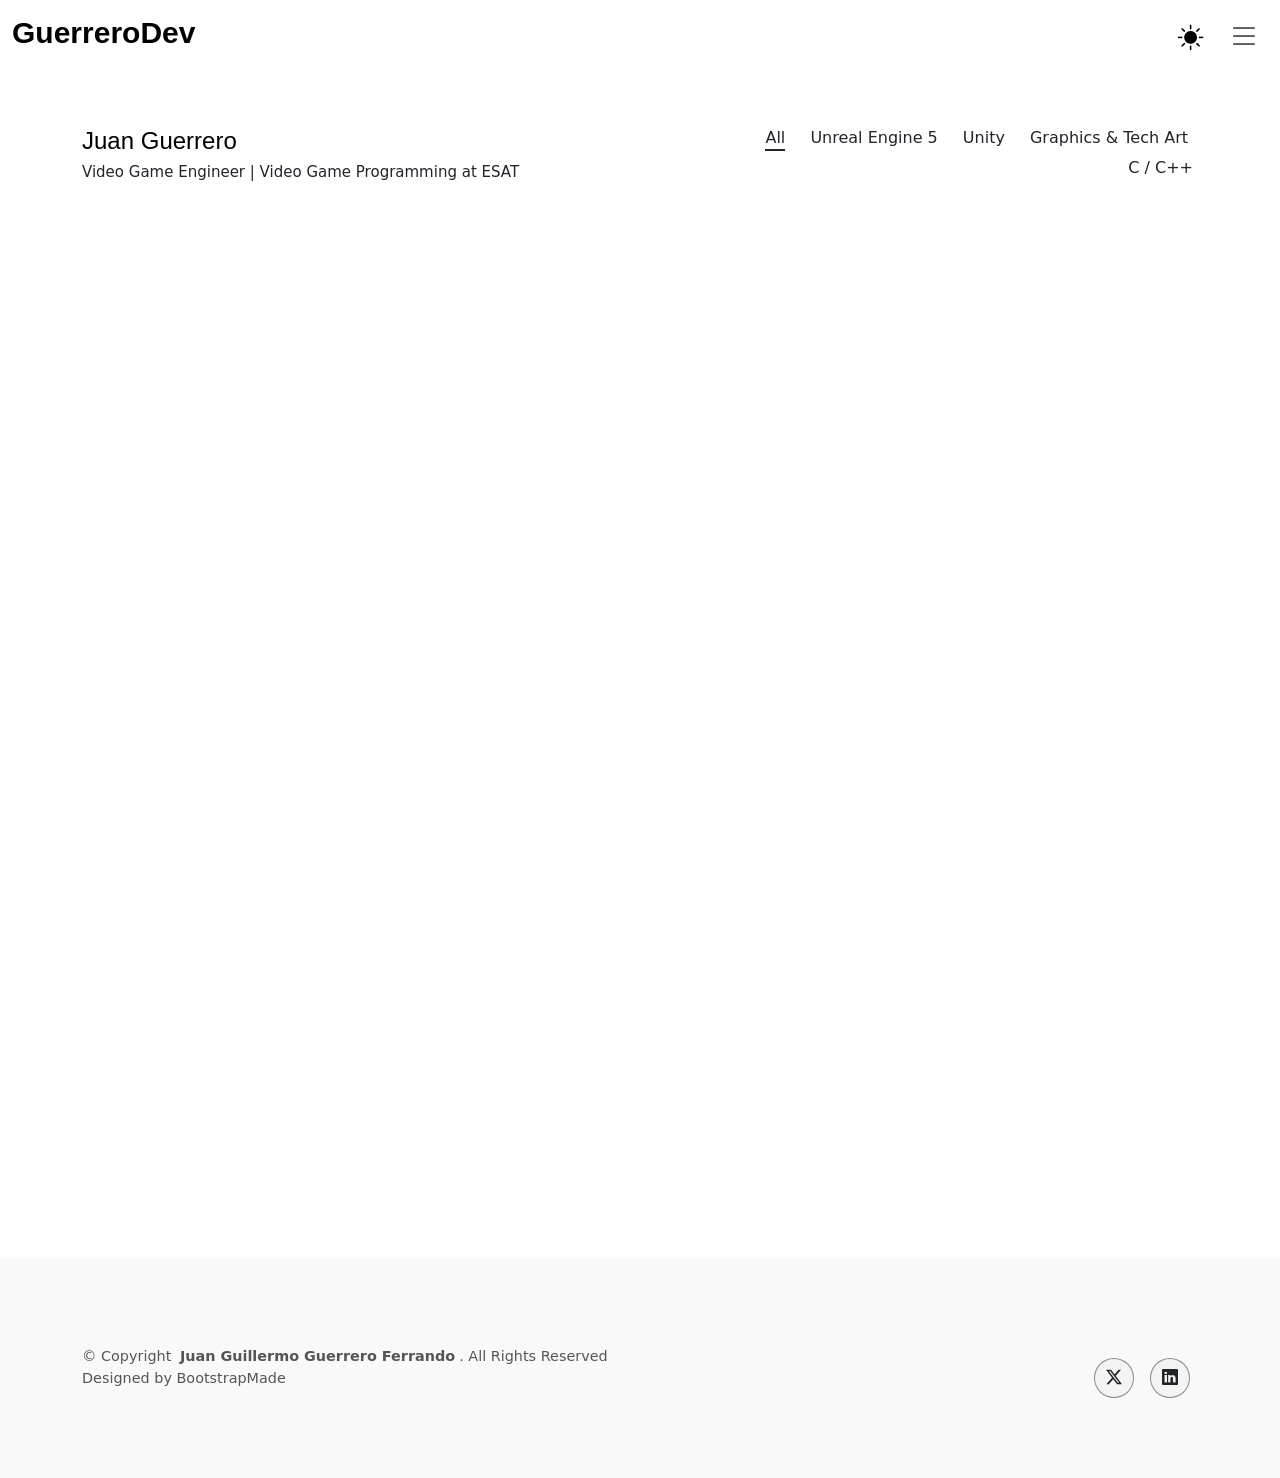
==== commit 1fdd086f: "Portfolio V1 done!" ====
--- a/index.html
+++ b/index.html
@@ -6,7 +6,7 @@
   <meta content="width=device-width, initial-scale=1.0" name="viewport">
   <title>Juan Guerrero - Video Game Engineer</title>
   <meta name="description" content="Portfolio of Juan Guillermo Guerrero, Video Game Engineer and Technical Artist based in Valencia, Spain.">
-  <meta name="keywords" content="Video Game Engineer, Technical Artist, C++, Unreal Engine, Unity">
+  <meta name="keywords" content="Video Game Engineer, Technical Artist, C++, C, Unreal Engine, Unity">
 
   <link href="assets/img/favicon.png?v=2" rel="icon">
   <link href="assets/img/apple-touch-icon.png?v=2" rel="apple-touch-icon">
@@ -20,7 +20,8 @@
   <link href="assets/vendor/aos/aos.css" rel="stylesheet">
   <link href="assets/vendor/glightbox/css/glightbox.min.css" rel="stylesheet">
   <link href="assets/vendor/swiper/swiper-bundle.min.css" rel="stylesheet">
-  <link href="assets/css/main.css?v=5" rel="stylesheet">
+  
+  <link href="assets/css/main.css?v=7" rel="stylesheet">
 </head>
 
 <body class="index-page">
@@ -38,6 +39,7 @@
         <nav id="navmenu" class="navmenu">
           <ul>
             <li><a href="index.html" class="active">Portfolio</a></li>
+            <li><a href="currently.html">Currently</a></li>
             <li><a href="about.html">About Me</a></li>
             <li><a href="contact.html">Contact</a></li>
           </ul>
@@ -64,6 +66,7 @@
                 <li data-filter=".filter-ue5">Unreal Engine 5</li>
                 <li data-filter=".filter-unity">Unity</li>
                 <li data-filter=".filter-graphics">Graphics & Tech Art</li>
+                <li data-filter=".filter-c">C / C++</li>
               </ul>
             </div>
           </div>
@@ -83,7 +86,7 @@
               </div>
             </div>
 
-            <div class="col-lg-4 col-md-6 portfolio-item isotope-item filter-graphics">
+            <div class="col-lg-4 col-md-6 portfolio-item isotope-item filter-graphics filter-c">
               <div class="portfolio-content h-100">
                 <video src="assets/img/portfolio/graphics-engine-short.mp4" class="img-fluid" autoplay muted loop playsinline style="width: 100%; aspect-ratio: 16/9; object-fit: cover;"></video>
                 <div class="portfolio-info">
@@ -161,6 +164,45 @@
               </div>
             </div>
 
+            <div class="col-lg-4 col-md-6 portfolio-item isotope-item filter-ue5">
+              <div class="portfolio-content h-100">
+                <video src="assets/img/portfolio/colors-labyrinth-short.mp4" class="img-fluid" autoplay muted loop playsinline style="width: 100%; aspect-ratio: 16/9; object-fit: cover;"></video>
+                <div class="portfolio-info">
+                  <h4>Colors Labyrinth</h4>
+                  <p>FPS Puzzle | Unreal Engine 5</p>
+                  <div>
+                    <a href="colors-labyrinth.html" title="View Project Details" class="details-link"><i class="bi bi-arrow-right-circle"></i></a>
+                  </div>
+                </div>
+              </div>
+            </div>
+
+            <div class="col-lg-4 col-md-6 portfolio-item isotope-item filter-c">
+              <div class="portfolio-content h-100">
+                <video src="assets/img/portfolio/space-invaders-short.mp4" class="img-fluid" autoplay muted loop playsinline style="width: 100%; aspect-ratio: 16/9; object-fit: cover;"></video>
+                <div class="portfolio-info">
+                  <h4>Space Invaders Clone</h4>
+                  <p>Arcade Shooter | C</p>
+                  <div>
+                    <a href="space-invaders.html" title="View Project Details" class="details-link"><i class="bi bi-arrow-right-circle"></i></a>
+                  </div>
+                </div>
+              </div>
+            </div>
+
+            <div class="col-lg-4 col-md-6 portfolio-item isotope-item filter-c">
+              <div class="portfolio-content h-100">
+                <video src="assets/img/portfolio/asteroids-short.mp4" class="img-fluid" autoplay muted loop playsinline style="width: 100%; aspect-ratio: 16/9; object-fit: cover;"></video>
+                <div class="portfolio-info">
+                  <h4>Asteroids Clone</h4>
+                  <p>Arcade Physics Shooter | C</p>
+                  <div>
+                    <a href="asteroids.html" title="View Project Details" class="details-link"><i class="bi bi-arrow-right-circle"></i></a>
+                  </div>
+                </div>
+              </div>
+            </div>
+
           </div>
         </div>
       </div>
@@ -168,15 +210,15 @@
 
   </main>
 
-  <footer id="footer" class="footer light-background">
-    <div class="container">
-      <div class="copyright text-center">
+  <footer id="footer" class="footer light-background mt-5" style="border-top: none;">
+    <div class="container d-flex flex-column flex-md-row justify-content-between align-items-center" style="padding-top: 40px; padding-bottom: 40px;">
+      <div class="copyright text-start mb-3 mb-md-0" style="font-size: 0.9rem; color: #555;">
         <p>© <span>Copyright</span> <strong class="px-1 sitename">Juan Guillermo Guerrero Ferrando</strong>. <span>All Rights Reserved</span></p>
         <p class="mb-0">Designed by BootstrapMade</p>
       </div>
-      <div class="social-links d-flex justify-content-center mt-3">
-        <a href="https://twitter.com/jowyguerrero" target="_blank" class="mx-2"><i class="bi bi-twitter-x"></i></a>
-        <a href="https://www.linkedin.com/in/guerrerofe/" target="_blank" class="mx-2"><i class="bi bi-linkedin"></i></a>
+      <div class="social-links d-flex">
+        <a href="https://twitter.com/jowyguerrero" target="_blank" class="mx-2 text-dark" style="background: #f4f4f4; border-radius: 50%; width: 40px; height: 40px; display: flex; align-items: center; justify-content: center;"><i class="bi bi-twitter-x"></i></a>
+        <a href="https://linkedin.com/in/guerrerofe/" target="_blank" class="mx-2 text-dark" style="background: #f4f4f4; border-radius: 50%; width: 40px; height: 40px; display: flex; align-items: center; justify-content: center;"><i class="bi bi-linkedin"></i></a>
       </div>
     </div>
   </footer>
--- a/assets/css/main.css
+++ b/assets/css/main.css
@@ -1386,3 +1386,9 @@
   right: 70px !important;
   margin: 0 !important;
 }
+
+@media (min-width: 992px) {
+  .isotope-container .portfolio-item:nth-child(10):last-child {
+    margin-left: 33.333333% !important;
+  }
+}
